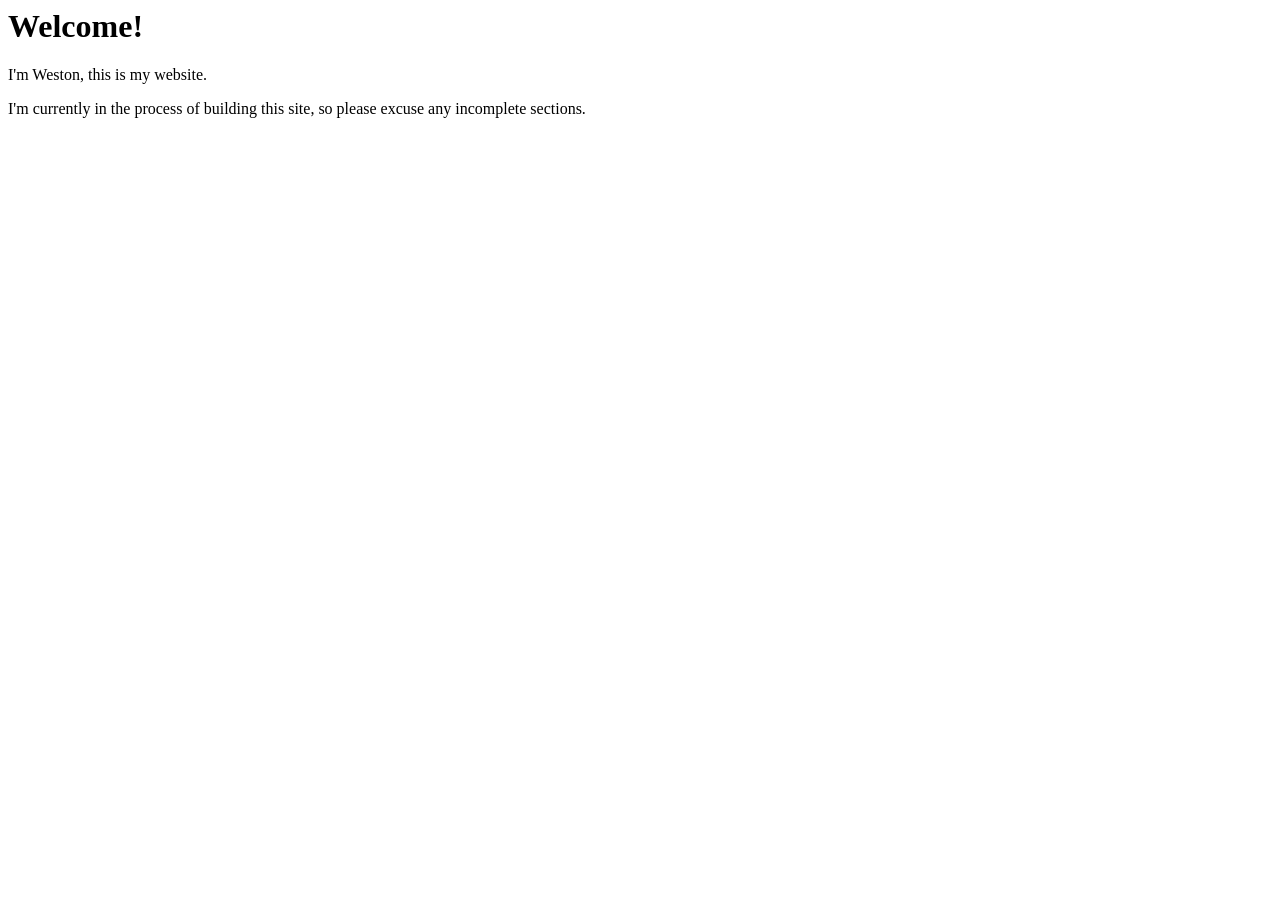
==== index.html @ 8bbd9093 "Just adding some boiler plate things to get started." ====
<html>
    <head>
        <title>Weston's Website</title>
        <link rel="stylesheet" href="style.css">
    </head>
    <body>
        <h1>Welcome!</h1>
        <p>I'm Weston, this is my website.</p>
        <p>I'm currently in the process of building this site, so please excuse any incomplete sections.</p>
    </body>
</html>
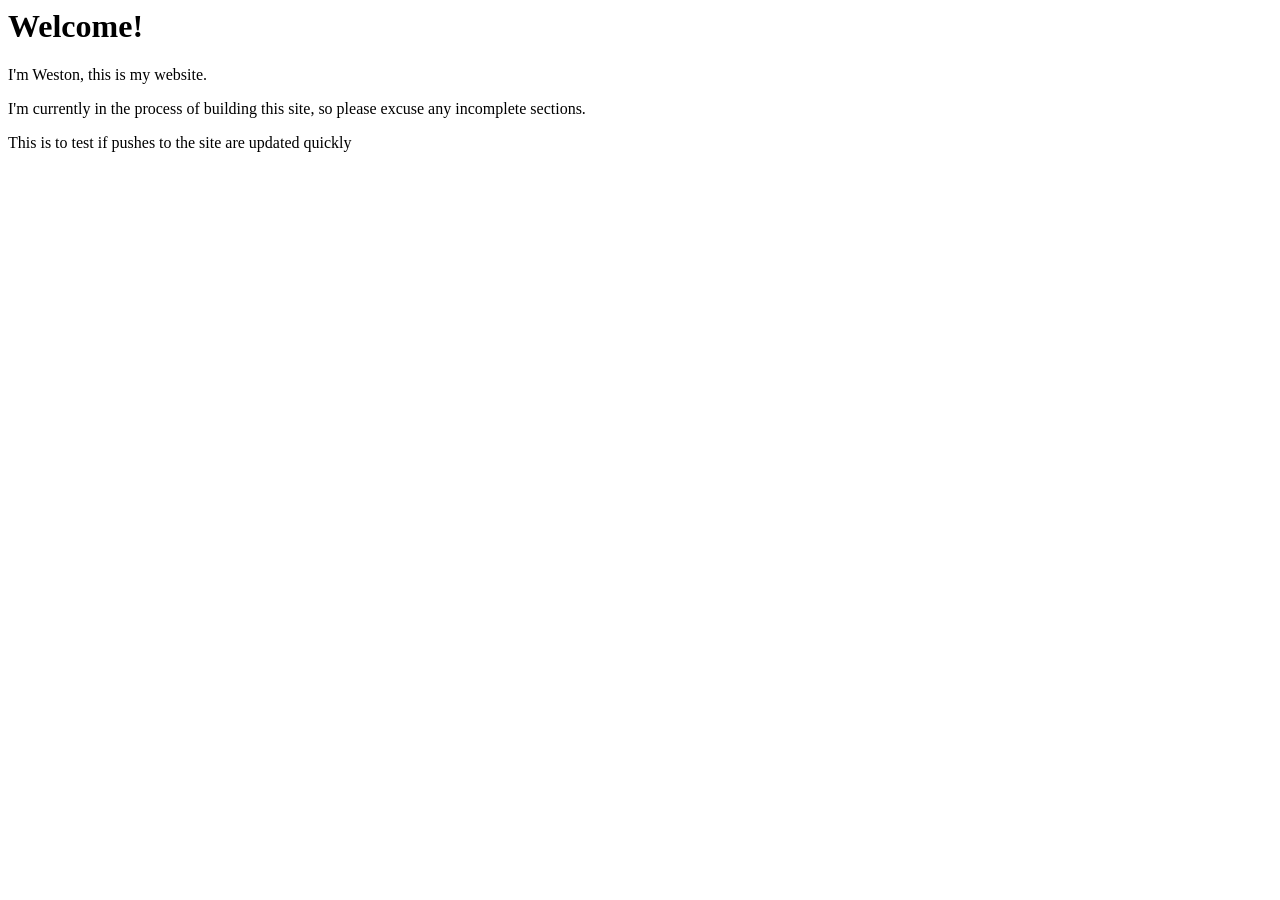
==== commit a383bbb5: "testing changes" ====
--- a/index.html
+++ b/index.html
@@ -7,5 +7,6 @@
         <h1>Welcome!</h1>
         <p>I'm Weston, this is my website.</p>
         <p>I'm currently in the process of building this site, so please excuse any incomplete sections.</p>
+        <p>This is to test if pushes to the site are updated quickly</p>
     </body>
 </html>
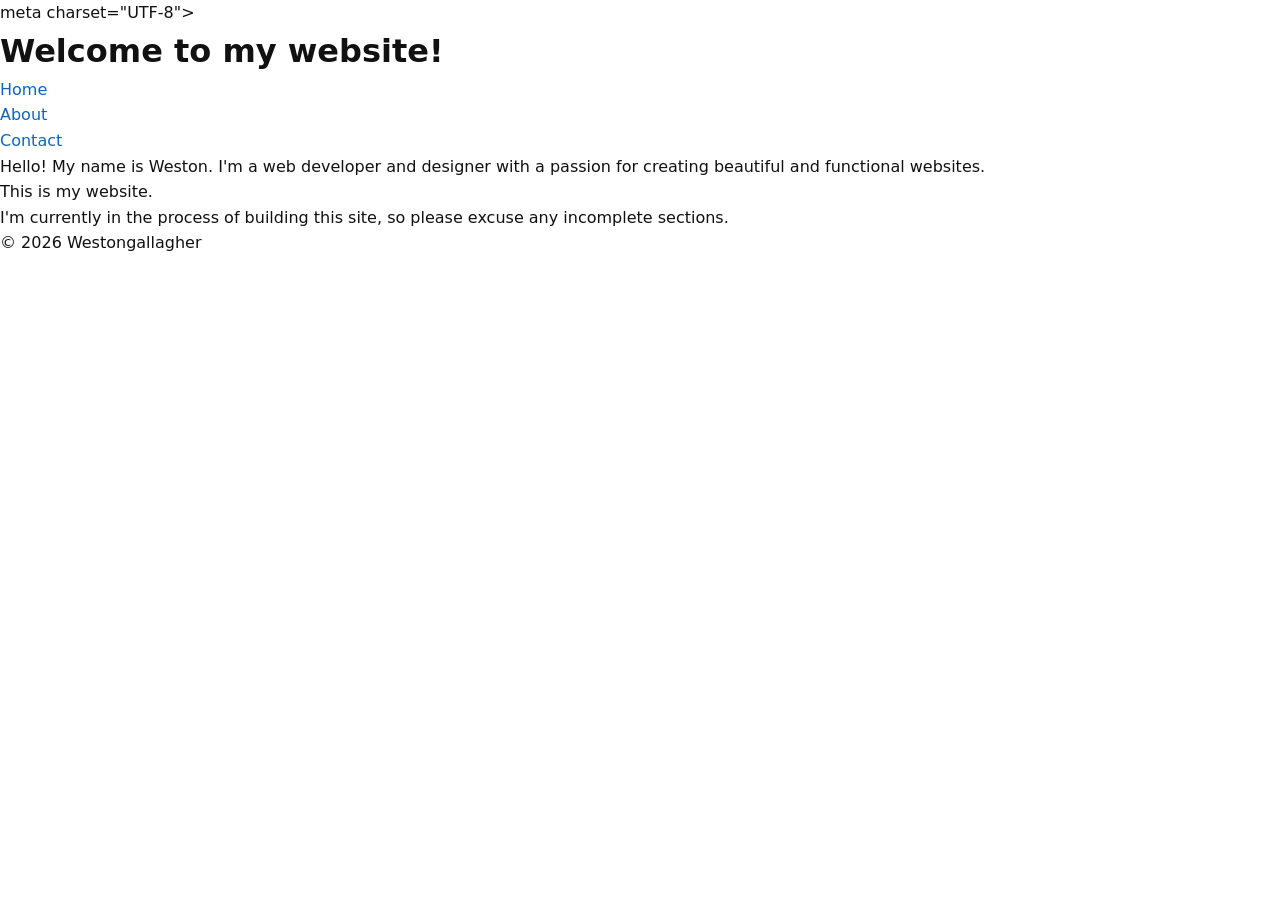
==== commit 1240d5a6: "Update" ====
--- a/index.html
+++ b/index.html
@@ -1,12 +1,31 @@
 <html>
     <head>
-        <title>Weston's Website</title>
+        meta charset="UTF-8">
+        <title>My Website</title>
         <link rel="stylesheet" href="style.css">
     </head>
     <body>
-        <h1>Welcome!</h1>
-        <p>I'm Weston, this is my website.</p>
-        <p>I'm currently in the process of building this site, so please excuse any incomplete sections.</p>
-        <p>This is to test if pushes to the site are updated quickly</p>
+        <header>
+            <h1>Welcome to my website!</h1>
+            <nav>
+                <ul>
+                    <li><a href="/">Home</a></li>
+                    <li><a href="/about">About</a></li>
+                    <li><a href="/contact">Contact</a></li>
+                </ul>
+            </nav>
+        </header>
+
+        <main>
+            <section id="about">
+                <p>Hello! My name is Weston. I'm a web developer and designer with a passion for creating beautiful and functional websites.</p>
+                <p>This is my website.</p>
+                <p>I'm currently in the process of building this site, so please excuse any incomplete sections.</p>
+            </section>
+        </main>
+
+        <footer>
+        <p>&copy; 2026 Westongallagher</p>
+        </footer>
     </body>
 </html>
--- a/style.css
+++ b/style.css
@@ -0,0 +1,86 @@
+/* Global reset */
+* {
+  box-sizing: border-box;
+  margin: 0;
+  padding: 0;
+}
+
+:root {
+  --background: #ffffff;
+  --foreground: #111111;
+  --primary: #0a66c2;
+  --secondary: #444444;
+  --border: #e3e3e3;
+  --radius: 0.5rem;
+  --font-family: system-ui, -apple-system, BlinkMacSystemFont, "Segoe UI", sans-serif;
+}
+
+html {
+  font-size: 16px;
+  scroll-behavior: smooth;
+}
+
+body {
+  min-height: 100vh;
+  background: var(--background);
+  color: var(--foreground);
+  font-family: var(--font-family);
+  line-height: 1.6;
+}
+
+a {
+  color: var(--primary);
+  text-decoration: none;
+}
+
+a:hover,
+a:focus {
+  text-decoration: underline;
+}
+
+img,
+video {
+  max-width: 100%;
+  display: block;
+}
+
+button,
+input,
+select,
+textarea {
+  font: inherit;
+}
+
+button {
+  cursor: pointer;
+}
+
+.container {
+  width: min(100%, 1200px);
+  margin: 0 auto;
+  padding: 1rem;
+}
+
+.section {
+  padding: 2rem 0;
+}
+
+.card {
+  background: #fff;
+  border: 1px solid var(--border);
+  border-radius: var(--radius);
+  box-shadow: 0 1rem 2rem rgba(0, 0, 0, 0.05);
+  padding: 1.5rem;
+}
+
+.visually-hidden {
+  position: absolute;
+  width: 1px;
+  height: 1px;
+  padding: 0;
+  margin: -1px;
+  overflow: hidden;
+  clip: rect(0, 0, 0, 0);
+  white-space: nowrap;
+  border: 0;
+}
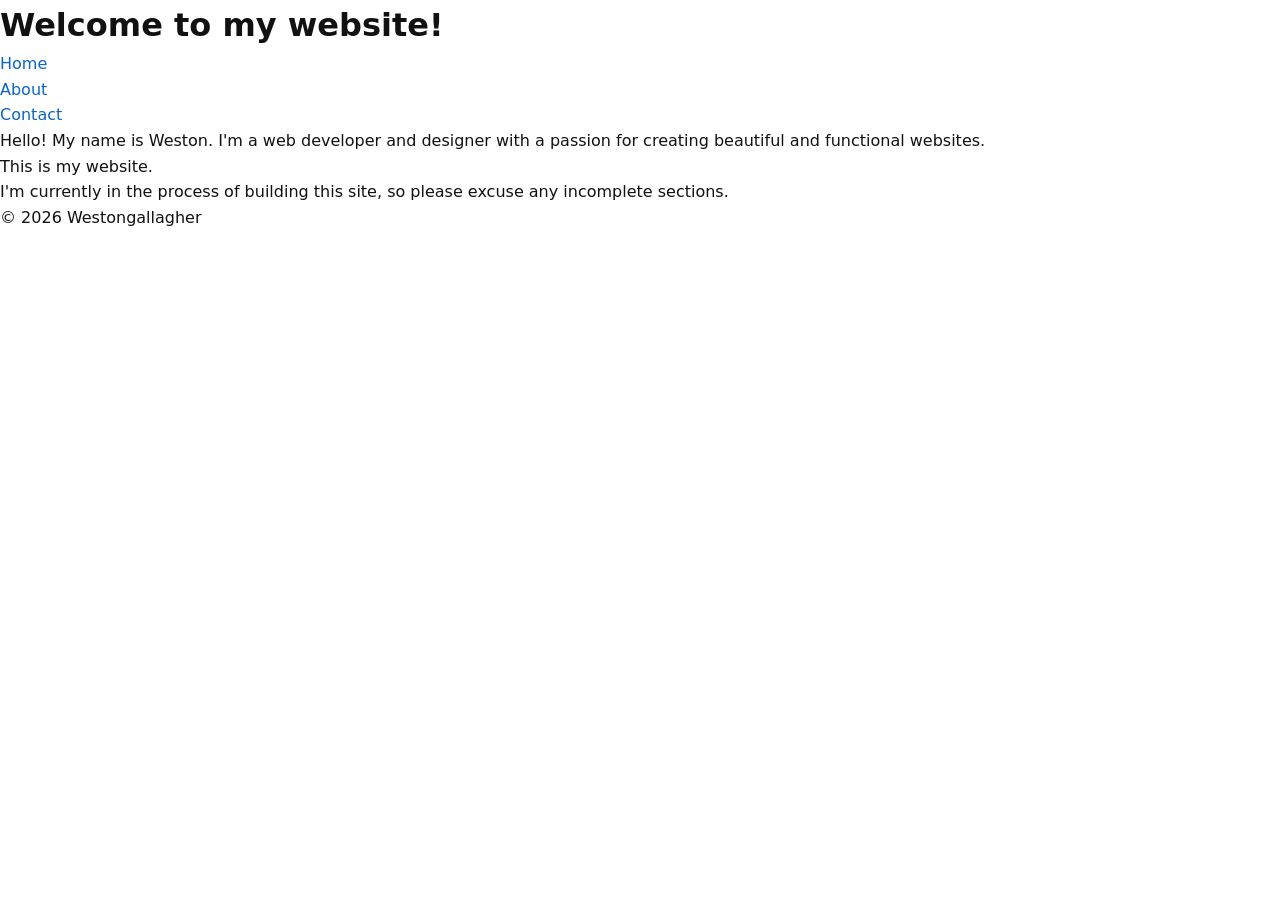
==== commit 8772e0b8: "update" ====
--- a/index.html
+++ b/index.html
@@ -1,6 +1,6 @@
 <html>
     <head>
-        meta charset="UTF-8">
+        <meta charset="UTF-8">
         <title>My Website</title>
         <link rel="stylesheet" href="style.css">
     </head>
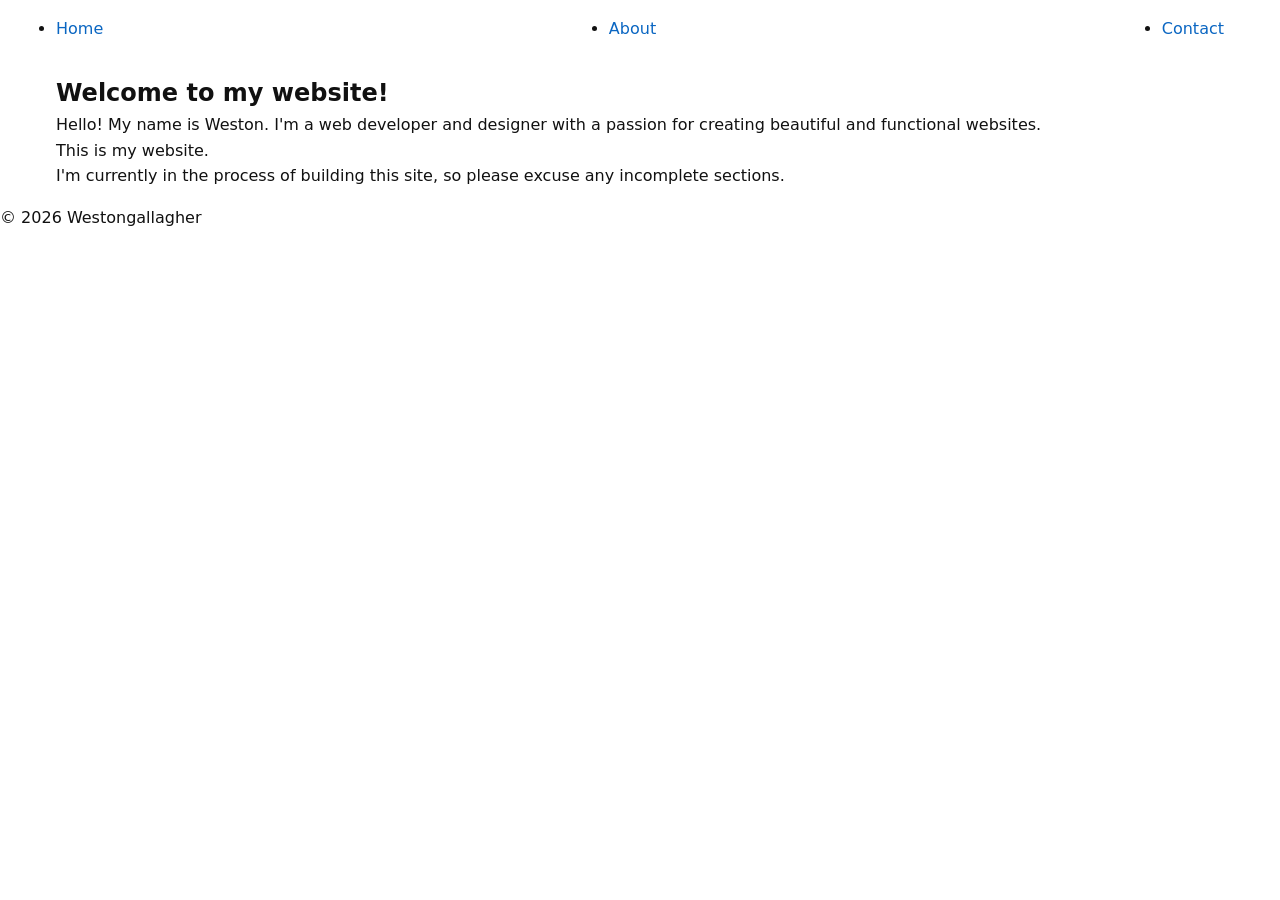
==== commit e41b9194: "update" ====
--- a/index.html
+++ b/index.html
@@ -6,18 +6,22 @@
     </head>
     <body>
         <header>
-            <h1>Welcome to my website!</h1>
-            <nav>
-                <ul>
-                    <li><a href="/">Home</a></li>
-                    <li><a href="/about">About</a></li>
-                    <li><a href="/contact">Contact</a></li>
-                </ul>
-            </nav>
+            <div class="container">
+                <nav>
+                    <ul>
+                        <li><a href="/">Home</a></li>
+                        <li><a href="/about">About</a></li>
+                        <li><a href="/contact">Contact</a></li>
+                    </ul>
+                </nav>
+            </div>
         </header>
 
-        <main>
-            <section id="about">
+        <main class="container">
+            <section>
+
+                <h1>Welcome to my website!</h1>
+
                 <p>Hello! My name is Weston. I'm a web developer and designer with a passion for creating beautiful and functional websites.</p>
                 <p>This is my website.</p>
                 <p>I'm currently in the process of building this site, so please excuse any incomplete sections.</p>
--- a/style.css
+++ b/style.css
@@ -84,3 +84,16 @@
   white-space: nowrap;
   border: 0;
 }
+
+.services-grid {
+    display: grid;
+    grid-template-columns: repeat(3, 1fr); /* 3 equal columns */
+    gap: 20px; /* Automatically pushes all items 20px apart */
+}
+
+nav ul {
+    display: flex;
+    justify-content: space-between; /* Pushes links evenly across the bar */
+    align-items: center;            /* Centers items vertically */
+}
+
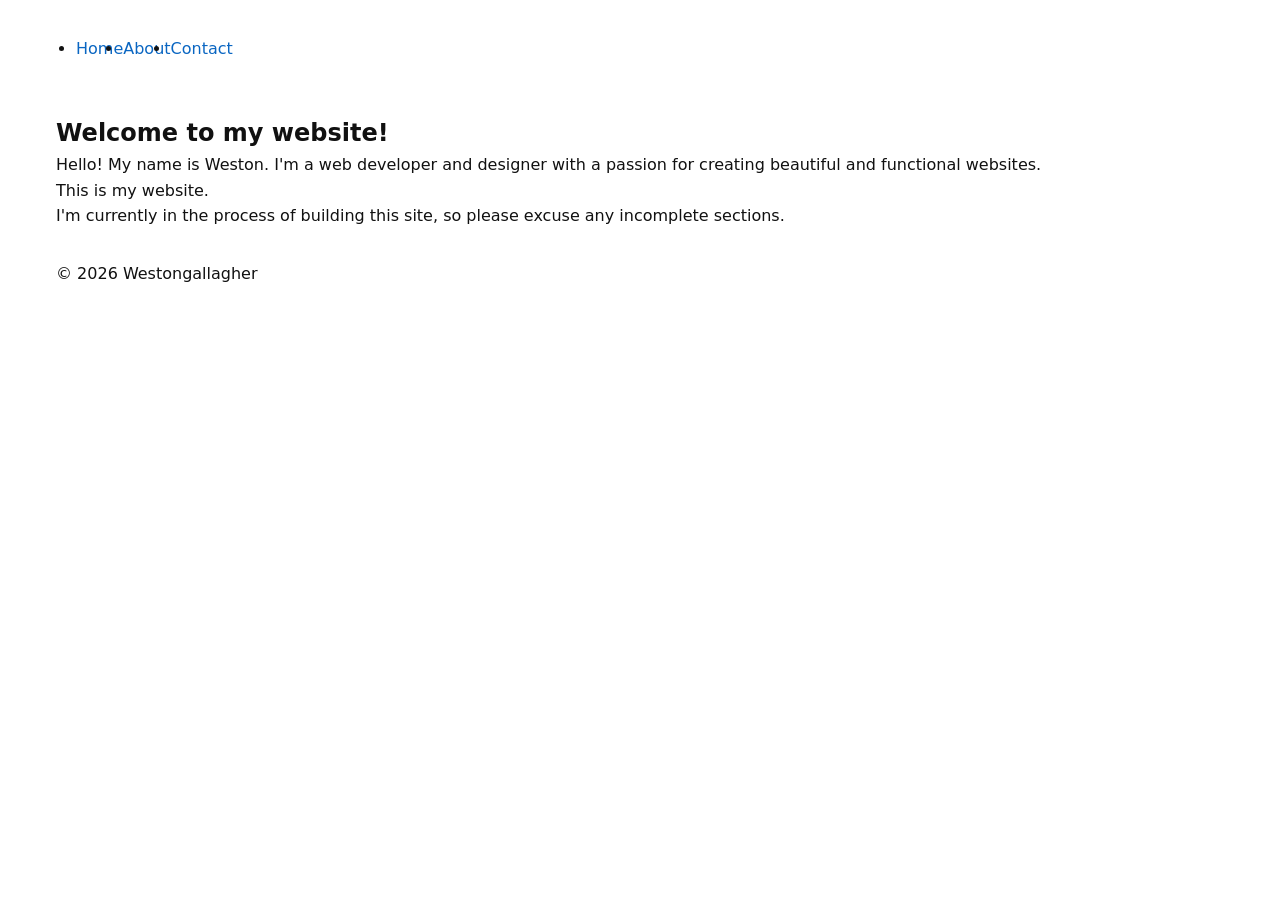
==== commit c9caf395: "update" ====
--- a/index.html
+++ b/index.html
@@ -29,7 +29,8 @@
         </main>
 
         <footer>
-        <p>&copy; 2026 Westongallagher</p>
+            <div class="container">
+            <p>&copy; 2026 Westongallagher</p>
         </footer>
     </body>
 </html>
--- a/style.css
+++ b/style.css
@@ -93,7 +93,8 @@
 
 nav ul {
     display: flex;
-    justify-content: space-between; /* Pushes links evenly across the bar */
+    justify-content: left;
+    padding: 20px;
     align-items: center;            /* Centers items vertically */
 }
 
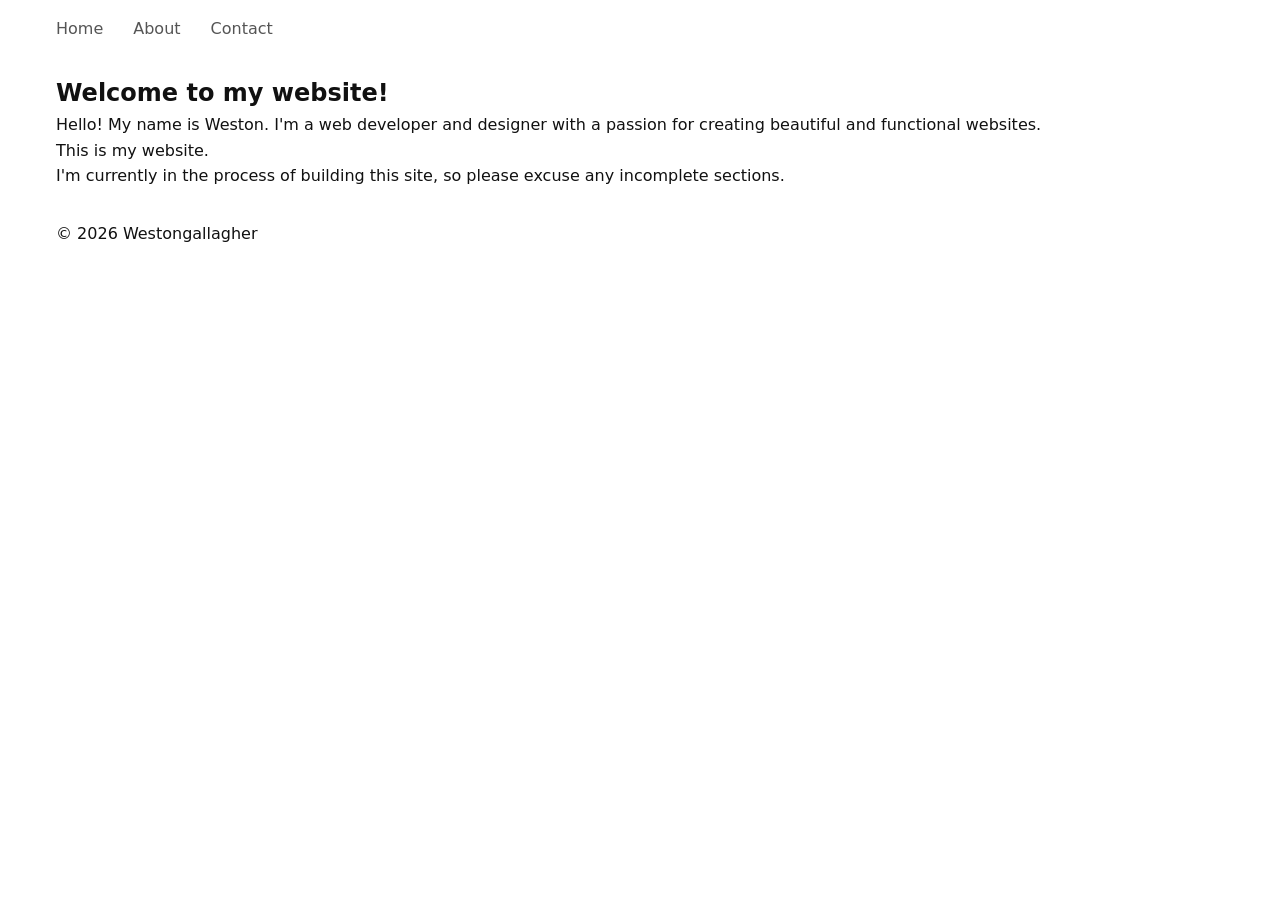
==== commit e185537e: "update" ====
--- a/index.html
+++ b/index.html
@@ -7,7 +7,7 @@
     <body>
         <header>
             <div class="container">
-                <nav>
+                <nav class="main-nav">
                     <ul>
                         <li><a href="/">Home</a></li>
                         <li><a href="/about">About</a></li>
--- a/style.css
+++ b/style.css
@@ -91,10 +91,65 @@
     gap: 20px; /* Automatically pushes all items 20px apart */
 }
 
-nav ul {
-    display: flex;
-    justify-content: left;
-    padding: 20px;
-    align-items: center;            /* Centers items vertically */
+/* 1. Header wrapper spans full width of screen */
+.site-header {
+    background-color: #ffffff;
+    box-shadow: 0 2px 5px rgba(0, 0, 0, 0.05); /* Soft bottom shadow */
+    position: sticky; /* Keeps nav pinned to top when scrolling */
+    top: 0;
+    z-index: 1000;
 }
 
+/* 2. Container limits width and keeps content off the screen walls */
+.nav-container {
+    max-width: 1200px;
+    margin: 0 auto;
+    padding: 15px 20px;
+    display: flex;
+    justify-content: space-between; /* Pushes logo left, nav links right */
+    align-items: center; /* Centers items vertically */
+}
+
+/* 3. Logo styling */
+.logo {
+    font-weight: 700;
+    font-size: 1.25rem;
+    color: #333;
+    text-decoration: none;
+}
+
+/* 4. Reset list defaults and turn links into a row */
+.main-nav ul {
+    list-style: none;
+    margin: 0;
+    padding: 0;
+    display: flex;
+    gap: 30px; /* Perfectly gaps the links apart without margins */
+}
+
+/* 5. Link styling & interactive hover effects */
+.main-nav a {
+    text-decoration: none;
+    color: #555;
+    font-weight: 500;
+    transition: color 0.2s ease; /* Smooth hover transition */
+}
+
+.main-nav a:hover {
+    color: #0076ff; /* Changes color on hover */
+}
+
+/* 6. Optional: Turn the final link into a call-to-action button */
+.main-nav .nav-btn {
+    background-color: #0076ff;
+    color: #fff;
+    padding: 8px 16px;
+    border-radius: 4px;
+}
+
+.main-nav .nav-btn:hover {
+    background-color: #0056b3;
+    color: #fff;
+}
+
+
